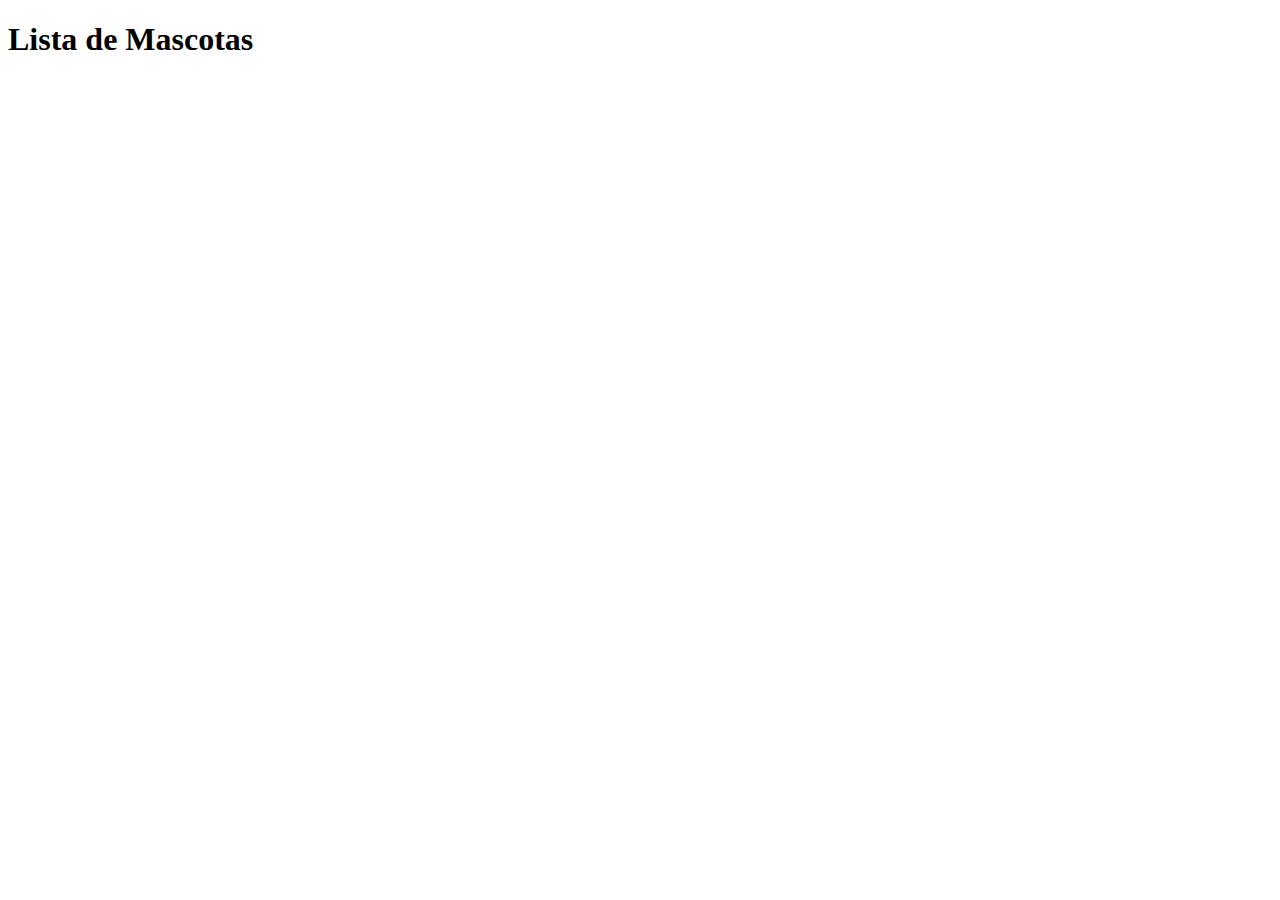
==== docs/ListaMascotas.html @ 2e8e5d05 "Inicio WorkShop2" ====
<!DOCTYPE html>
<html lang="en">
<head>
    <meta charset="UTF-8">
    <meta http-equiv="X-UA-Compatible" content="IE=edge">
    <meta name="viewport" content="width=device-width, initial-scale=1.0">
    <title>Document</title>
</head>
<body>
    <h1>Lista de Mascotas</h1>
</body>
</html>
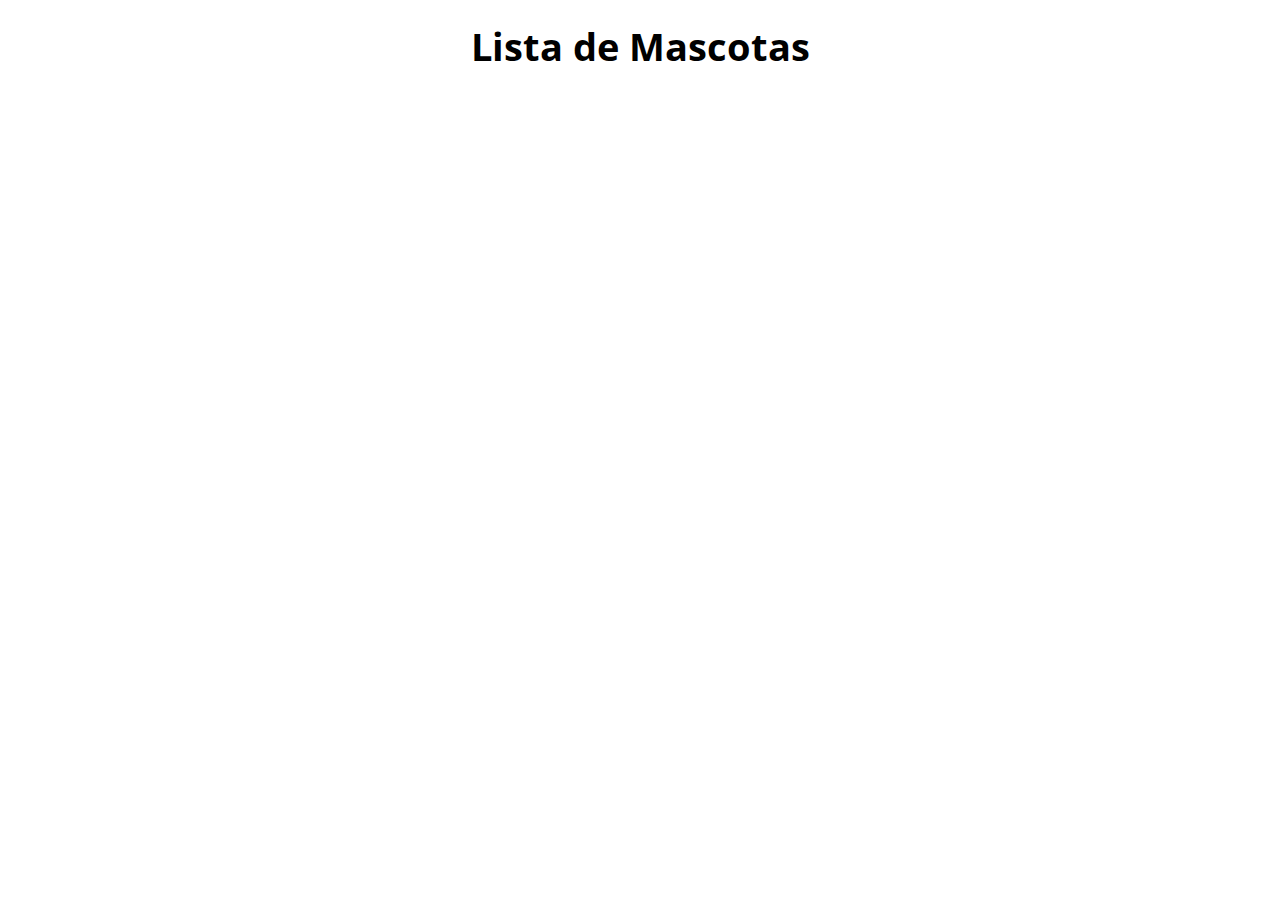
==== commit 612c444a: "Primeros pasos CSS - Agregar Fuente - Agregar Normalize" ====
--- a/docs/ListaMascotas.html
+++ b/docs/ListaMascotas.html
@@ -4,7 +4,14 @@
     <meta charset="UTF-8">
     <meta http-equiv="X-UA-Compatible" content="IE=edge">
     <meta name="viewport" content="width=device-width, initial-scale=1.0">
-    <title>Document</title>
+    <title>Pets</title>
+    <link rel="preload" href="../css/normalize.css" as="style">
+    <link rel="stylesheet" href="../css/normalize.css">
+    <link rel="preconnect" href="https://fonts.googleapis.com">
+    <link rel="preconnect" href="https://fonts.gstatic.com" crossorigin>
+    <link href="https://fonts.googleapis.com/css2?family=Open+Sans:wght@400;700&display=swap" rel="stylesheet">
+    <link rel="preload" href="../css/styles.css" as="style">
+    <link href="../css/styles.css" rel="stylesheet">
 </head>
 <body>
     <h1>Lista de Mascotas</h1>
--- a/css/styles.css
+++ b/css/styles.css
@@ -0,0 +1,45 @@
+/* Custom properties */
+
+
+html{
+    font-size: 62.5%;
+}
+
+body{
+    font-size: 16px; /* 1rem = 10px */
+    font-family: 'Open Sans', sans-serif;
+    
+}
+
+h1{
+    text-align: center;
+    font-size: 3.8rem;
+    font-weight: 700;
+    
+}
+
+.contenedor{
+    width: 120rem;
+    margin: 0 auto ;
+}
+
+.nav-bg{
+    background-color: gold;
+}
+
+.navegacion-principal{
+    display: flex;
+    justify-content: space-evenly;
+}
+
+.navegacion-principal a {
+    color: black;
+    font-size: 2rem;
+    font-weight: 700;
+    padding: 1rem;
+}
+
+.navegacion-principal a:hover {
+    background-color: cornsilk;
+    color: rebeccapurple;
+}--- a/css/styles.css
+++ b/css/styles.css
@@ -0,0 +1,45 @@
+/* Custom properties */
+
+
+html{
+    font-size: 62.5%;
+}
+
+body{
+    font-size: 16px; /* 1rem = 10px */
+    font-family: 'Open Sans', sans-serif;
+    
+}
+
+h1{
+    text-align: center;
+    font-size: 3.8rem;
+    font-weight: 700;
+    
+}
+
+.contenedor{
+    width: 120rem;
+    margin: 0 auto ;
+}
+
+.nav-bg{
+    background-color: gold;
+}
+
+.navegacion-principal{
+    display: flex;
+    justify-content: space-evenly;
+}
+
+.navegacion-principal a {
+    color: black;
+    font-size: 2rem;
+    font-weight: 700;
+    padding: 1rem;
+}
+
+.navegacion-principal a:hover {
+    background-color: cornsilk;
+    color: rebeccapurple;
+}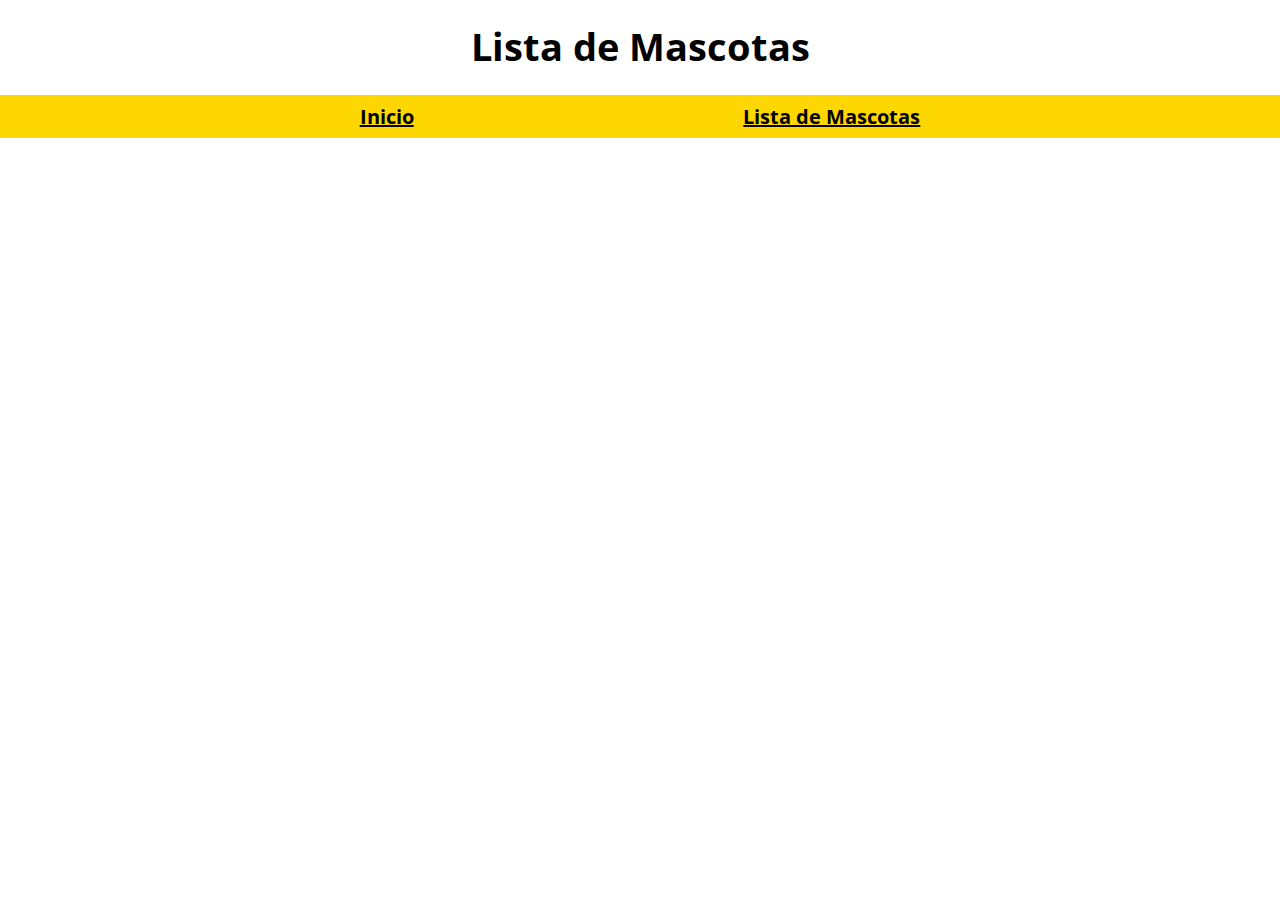
==== commit 0d4dccdb: "Navegacion En Lista" ====
--- a/docs/ListaMascotas.html
+++ b/docs/ListaMascotas.html
@@ -15,5 +15,15 @@
 </head>
 <body>
     <h1>Lista de Mascotas</h1>
+
+    <div class="nav-bg">
+        <nav class="navegacion-principal contenedor">
+    
+            <a href="index.html">Inicio</a>
+            
+            <a href="ListaMascotas.html"> Lista de Mascotas</a>
+            
+        </nav>
+        </div>
 </body>
 </html>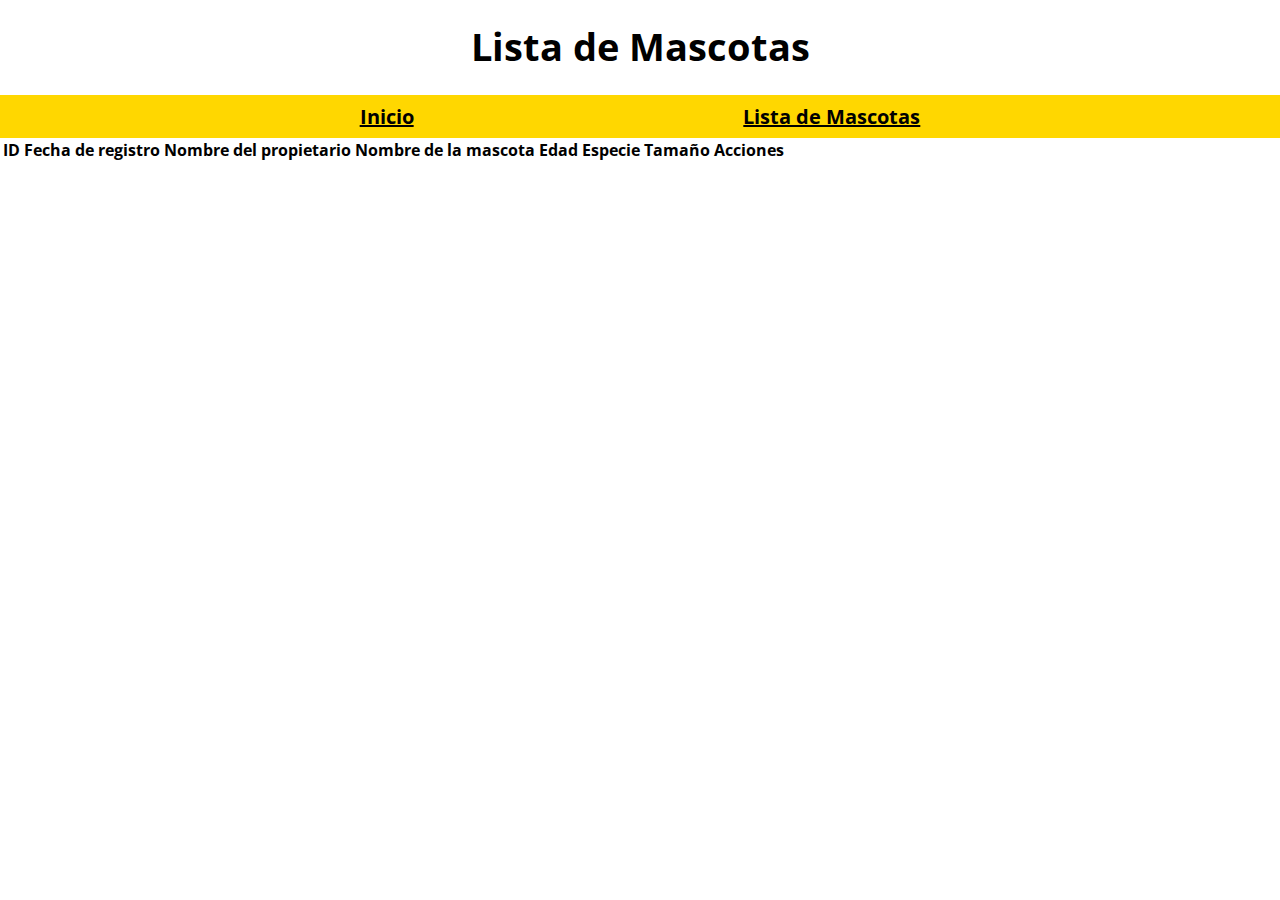
==== commit 05e9ab52: "Form y Table listos" ====
--- a/docs/ListaMascotas.html
+++ b/docs/ListaMascotas.html
@@ -5,6 +5,8 @@
     <meta http-equiv="X-UA-Compatible" content="IE=edge">
     <meta name="viewport" content="width=device-width, initial-scale=1.0">
     <title>Pets</title>
+    <link href="https://cdn.jsdelivr.net/npm/bootstrap@5.0.2/dist/css/bootstrap.min.css" rel="stylesheet" 
+            integrity="sha384-EVSTQN3/azprG1Anm3QDgpJLIm9Nao0Yz1ztcQTwFspd3yD65VohhpuuCOmLASjC" crossorigin="anonymous">
     <link rel="preload" href="../css/normalize.css" as="style">
     <link rel="stylesheet" href="../css/normalize.css">
     <link rel="preconnect" href="https://fonts.googleapis.com">
@@ -24,6 +26,26 @@
             <a href="ListaMascotas.html"> Lista de Mascotas</a>
             
         </nav>
+    </div>
+    <div class="container">
+        <div class="table-responsive">
+            <table class="table table-bordered table-hover">
+                <thead class="thead-danger">
+                    <th class="column-header column-header-id">ID</th>
+                    <th class="column-header text-right">Fecha de registro</th>
+                    <th class="column-header">Nombre del propietario</th>
+                    <th class="column-header">Nombre de la mascota</th>
+                    <th class="column-header">Edad</th>
+                    <th class="column-header">Especie</th>
+                    <th class="column-header">Tamaño</th>
+                    <th class="column-header">Acciones</th>
+                </thead>
+                <tbody id="body-table">
+                    
+                </tbody>
+            </table>
         </div>
+    </div>
+    <script src="https://cdn.jsdelivr.net/npm/bootstrap@5.0.2/dist/js/bootstrap.bundle.min.js" integrity="sha384-MrcW6ZMFYlzcLA8Nl+NtUVF0sA7MsXsP1UyJoMp4YLEuNSfAP+JcXn/tWtIaxVXM" crossorigin="anonymous"></script>
 </body>
 </html>--- a/css/styles.css
+++ b/css/styles.css
@@ -1,45 +1,50 @@
 /* Custom properties */
 
-
-html{
-    font-size: 62.5%;
+html {
+  font-size: 62.5%;
 }
 
-body{
-    font-size: 16px; /* 1rem = 10px */
-    font-family: 'Open Sans', sans-serif;
-    
+body {
+  font-size: 16px; /* 1rem = 10px */
+  font-family: "Open Sans", sans-serif;
 }
 
-h1{
-    text-align: center;
-    font-size: 3.8rem;
-    font-weight: 700;
-    
+h1 {
+  text-align: center;
+  font-size: 3.8rem;
+  font-weight: 700;
 }
 
-.contenedor{
-    width: 120rem;
-    margin: 0 auto ;
+.contenedor {
+  width: 120rem;
+  margin: 0 auto;
 }
 
-.nav-bg{
-    background-color: gold;
+.form-control {
+  font-size: 16px;
 }
 
-.navegacion-principal{
-    display: flex;
-    justify-content: space-evenly;
+.btn {
+  font-size: 16px;
+}
+
+.nav-bg {
+  background-color: gold;
+}
+
+.navegacion-principal {
+  display: flex;
+  justify-content: space-evenly;
 }
 
 .navegacion-principal a {
-    color: black;
-    font-size: 2rem;
-    font-weight: 700;
-    padding: 1rem;
+  color: black;
+  font-size: 2rem;
+  font-weight: 700;
+  padding: 1rem;
 }
 
 .navegacion-principal a:hover {
-    background-color: cornsilk;
-    color: rebeccapurple;
-}+  background-color: cornsilk;
+  color: rebeccapurple;
+}
--- a/css/styles.css
+++ b/css/styles.css
@@ -1,45 +1,50 @@
 /* Custom properties */
 
-
-html{
-    font-size: 62.5%;
+html {
+  font-size: 62.5%;
 }
 
-body{
-    font-size: 16px; /* 1rem = 10px */
-    font-family: 'Open Sans', sans-serif;
-    
+body {
+  font-size: 16px; /* 1rem = 10px */
+  font-family: "Open Sans", sans-serif;
 }
 
-h1{
-    text-align: center;
-    font-size: 3.8rem;
-    font-weight: 700;
-    
+h1 {
+  text-align: center;
+  font-size: 3.8rem;
+  font-weight: 700;
 }
 
-.contenedor{
-    width: 120rem;
-    margin: 0 auto ;
+.contenedor {
+  width: 120rem;
+  margin: 0 auto;
 }
 
-.nav-bg{
-    background-color: gold;
+.form-control {
+  font-size: 16px;
 }
 
-.navegacion-principal{
-    display: flex;
-    justify-content: space-evenly;
+.btn {
+  font-size: 16px;
+}
+
+.nav-bg {
+  background-color: gold;
+}
+
+.navegacion-principal {
+  display: flex;
+  justify-content: space-evenly;
 }
 
 .navegacion-principal a {
-    color: black;
-    font-size: 2rem;
-    font-weight: 700;
-    padding: 1rem;
+  color: black;
+  font-size: 2rem;
+  font-weight: 700;
+  padding: 1rem;
 }
 
 .navegacion-principal a:hover {
-    background-color: cornsilk;
-    color: rebeccapurple;
-}+  background-color: cornsilk;
+  color: rebeccapurple;
+}
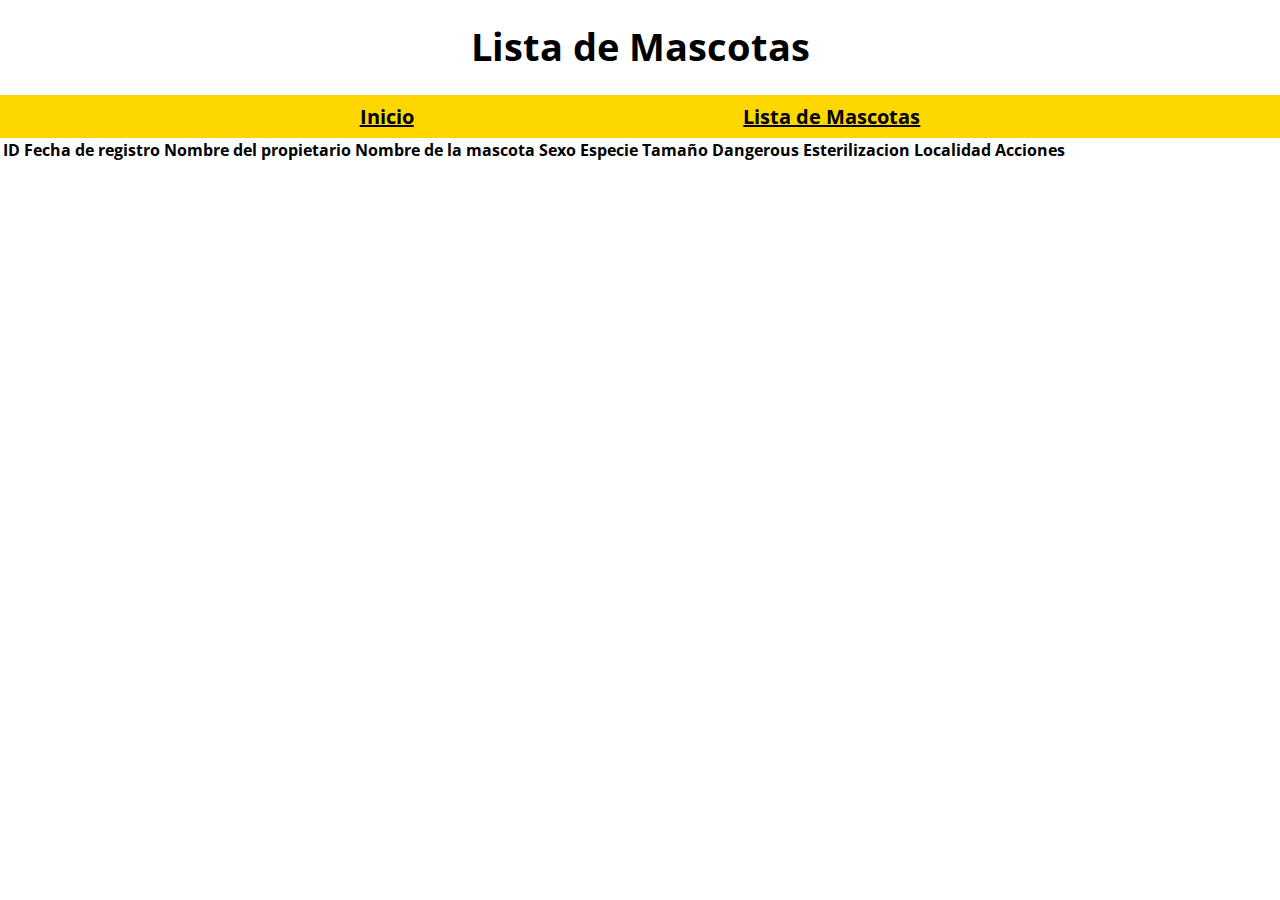
==== commit aa3e59bc: "Form arreglado" ====
--- a/docs/ListaMascotas.html
+++ b/docs/ListaMascotas.html
@@ -21,9 +21,9 @@
     <div class="nav-bg">
         <nav class="navegacion-principal contenedor">
     
-            <a href="index.html">Inicio</a>
+            <a class="nav-link" href="index.html">Inicio</a>
             
-            <a href="ListaMascotas.html"> Lista de Mascotas</a>
+            <a class="nav-link" href="ListaMascotas.html"> Lista de Mascotas</a>
             
         </nav>
     </div>
@@ -32,12 +32,15 @@
             <table class="table table-bordered table-hover">
                 <thead class="thead-danger">
                     <th class="column-header column-header-id">ID</th>
-                    <th class="column-header text-right">Fecha de registro</th>
+                    <th class="column-header">Fecha de registro</th>
                     <th class="column-header">Nombre del propietario</th>
                     <th class="column-header">Nombre de la mascota</th>
-                    <th class="column-header">Edad</th>
+                    <th class="column-header">Sexo</th>
                     <th class="column-header">Especie</th>
                     <th class="column-header">Tamaño</th>
+                    <th class="column-header">Dangerous</th>
+                    <th class="column-header">Esterilizacion</th>
+                    <th class="column-header">Localidad</th>
                     <th class="column-header">Acciones</th>
                 </thead>
                 <tbody id="body-table">
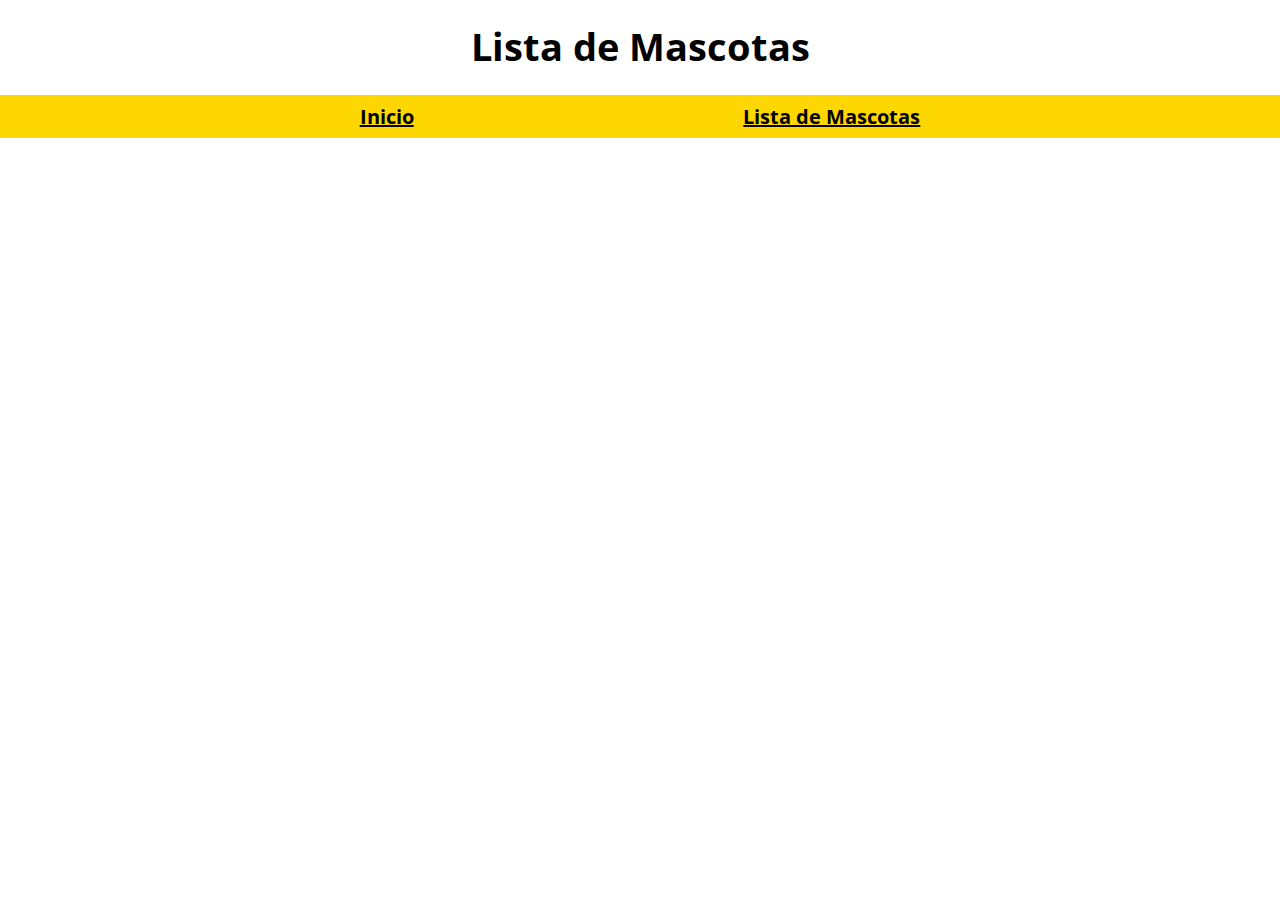
==== commit c875cf11: "Desplazamiento de Lista de MAscotas al Index" ====
--- a/docs/ListaMascotas.html
+++ b/docs/ListaMascotas.html
@@ -1,54 +1,33 @@
 <!DOCTYPE html>
 <html lang="en">
-<head>
-    <meta charset="UTF-8">
-    <meta http-equiv="X-UA-Compatible" content="IE=edge">
-    <meta name="viewport" content="width=device-width, initial-scale=1.0">
-    <title>Pets</title>
-    <link href="https://cdn.jsdelivr.net/npm/bootstrap@5.0.2/dist/css/bootstrap.min.css" rel="stylesheet" 
-            integrity="sha384-EVSTQN3/azprG1Anm3QDgpJLIm9Nao0Yz1ztcQTwFspd3yD65VohhpuuCOmLASjC" crossorigin="anonymous">
-    <link rel="preload" href="../css/normalize.css" as="style">
-    <link rel="stylesheet" href="../css/normalize.css">
-    <link rel="preconnect" href="https://fonts.googleapis.com">
-    <link rel="preconnect" href="https://fonts.gstatic.com" crossorigin>
-    <link href="https://fonts.googleapis.com/css2?family=Open+Sans:wght@400;700&display=swap" rel="stylesheet">
-    <link rel="preload" href="../css/styles.css" as="style">
-    <link href="../css/styles.css" rel="stylesheet">
-</head>
-<body>
-    <h1>Lista de Mascotas</h1>
+    <head>
+        <meta charset="UTF-8">
+        <meta http-equiv="X-UA-Compatible" content="IE=edge">
+        <meta name="viewport" content="width=device-width, initial-scale=1.0">
+        <title>Pets</title>
+        <link href="https://cdn.jsdelivr.net/npm/bootstrap@5.0.2/dist/css/bootstrap.min.css" rel="stylesheet" 
+                integrity="sha384-EVSTQN3/azprG1Anm3QDgpJLIm9Nao0Yz1ztcQTwFspd3yD65VohhpuuCOmLASjC" crossorigin="anonymous">
+        <link rel="preload" href="../css/normalize.css" as="style">
+        <link rel="stylesheet" href="../css/normalize.css">
+        <link rel="preconnect" href="https://fonts.googleapis.com">
+        <link rel="preconnect" href="https://fonts.gstatic.com" crossorigin>
+        <link href="https://fonts.googleapis.com/css2?family=Open+Sans:wght@400;700&display=swap" rel="stylesheet">
+        <link rel="preload" href="../css/styles.css" as="style">
+        <link href="../css/styles.css" rel="stylesheet">
+    </head>
+    
+    <body>
+        <h1>Lista de Mascotas</h1>
 
-    <div class="nav-bg">
-        <nav class="navegacion-principal contenedor">
-    
-            <a class="nav-link" href="index.html">Inicio</a>
-            
-            <a class="nav-link" href="ListaMascotas.html"> Lista de Mascotas</a>
-            
-        </nav>
-    </div>
-    <div class="container">
-        <div class="table-responsive">
-            <table class="table table-bordered table-hover">
-                <thead class="thead-danger">
-                    <th class="column-header column-header-id">ID</th>
-                    <th class="column-header">Fecha de registro</th>
-                    <th class="column-header">Nombre del propietario</th>
-                    <th class="column-header">Nombre de la mascota</th>
-                    <th class="column-header">Sexo</th>
-                    <th class="column-header">Especie</th>
-                    <th class="column-header">Tamaño</th>
-                    <th class="column-header">Dangerous</th>
-                    <th class="column-header">Esterilizacion</th>
-                    <th class="column-header">Localidad</th>
-                    <th class="column-header">Acciones</th>
-                </thead>
-                <tbody id="body-table">
-                    
-                </tbody>
-            </table>
+        <div class="nav-bg">
+            <nav class="navegacion-principal contenedor">
+        
+                <a class="nav-link" href="index.html">Inicio</a>
+                
+                <a class="nav-link" href="ListaMascotas.html"> Lista de Mascotas</a>
+                
+            </nav>
         </div>
-    </div>
-    <script src="https://cdn.jsdelivr.net/npm/bootstrap@5.0.2/dist/js/bootstrap.bundle.min.js" integrity="sha384-MrcW6ZMFYlzcLA8Nl+NtUVF0sA7MsXsP1UyJoMp4YLEuNSfAP+JcXn/tWtIaxVXM" crossorigin="anonymous"></script>
-</body>
+        
+    </body>
 </html>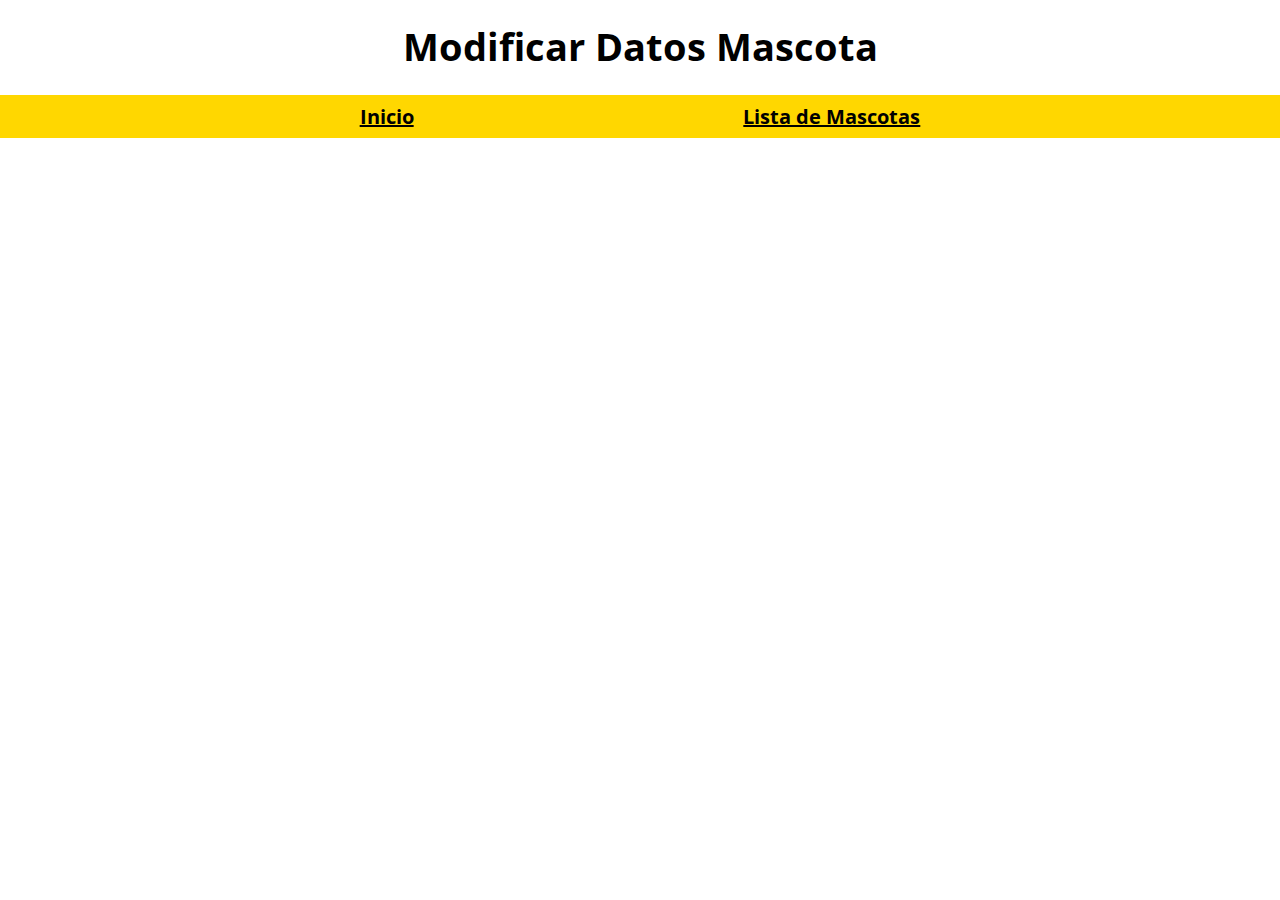
==== commit bb2cd468: "Tratando de editar los datos" ====
--- a/docs/ListaMascotas.html
+++ b/docs/ListaMascotas.html
@@ -17,10 +17,10 @@
     </head>
     
     <body>
-        <h1>Lista de Mascotas</h1>
+        <h1>Modificar Datos Mascota</h1>
 
-        <div class="nav-bg">
-            <nav class="navegacion-principal contenedor">
+        <div class="nav-bg container">
+            <nav class="navegacion-principal contenedor container">
         
                 <a class="nav-link" href="index.html">Inicio</a>
                 
--- a/css/styles.css
+++ b/css/styles.css
@@ -48,3 +48,7 @@
   background-color: cornsilk;
   color: rebeccapurple;
 }
+
+.table {
+  width: 50px;
+}
--- a/css/styles.css
+++ b/css/styles.css
@@ -48,3 +48,7 @@
   background-color: cornsilk;
   color: rebeccapurple;
 }
+
+.table {
+  width: 50px;
+}
